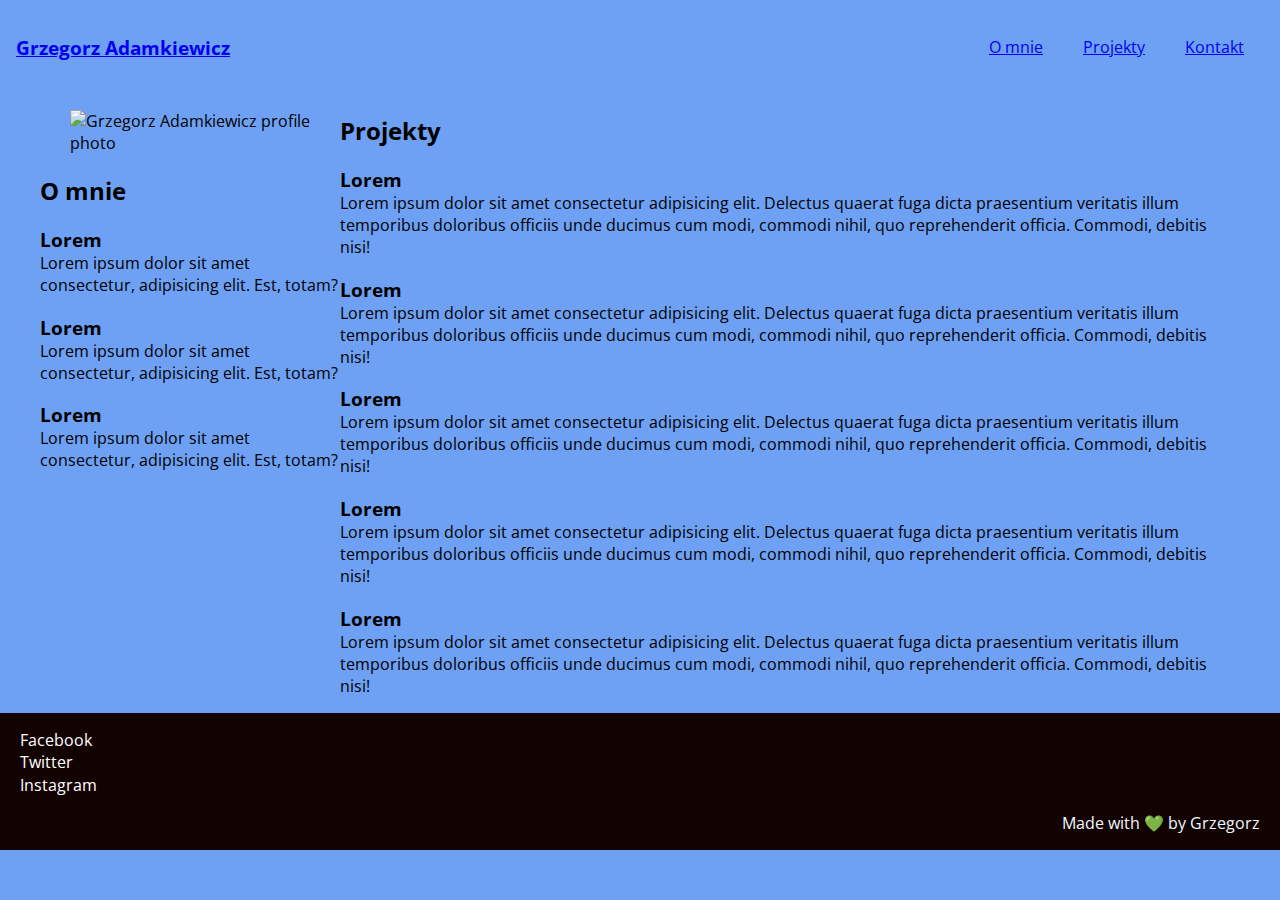
==== index.html @ f51234a0 "Praca 15.16.23/04/2023r" ====
<!DOCTYPE html>
<html lang="pl">
<head>
    <meta charset="UTF-8">
    <meta http-equiv="X-UA-Compatible" content="IE=edge">
    <meta name="viewport" content="width=device-width, initial-scale=1.0">
    <title>Document</title>
  <link rel="stylesheet" href="style.css">
  <link rel="preconnect" href="https://fonts.googleapis.com">
<link rel="preconnect" href="https://fonts.gstatic.com" crossorigin>
<link href="https://fonts.googleapis.com/css2?family=Open+Sans&display=swap" rel="stylesheet">

</head>
<body>
    <header>
        <a href="/" class="mainPageLink">
            <h1>Grzegorz Adamkiewicz</h1>
        </a>

        <nav>
            <input type="checkbox" id="toggler">
            <label for="toggler">
            <div class="l1"></div>
            <div class="l2"></div>
            <div class="l3"></div>
            </label>
            
                
            <ul class="navUl">
                <li><a href="#omnie">O mnie</a></li>
                <li><a href="#projekty">Projekty</a></li>
                <li><a href="#kontakt">Kontakt</a></li>
            </ul>
        </nav>

</header>
<main>
    <article id="omnie">
        <picture>
            <img 
            src="https://www.publicdomainpictures.net/pictures/490000/nahled/bisexual-flag-profile-picture.png" 
            alt="Grzegorz Adamkiewicz profile photo">  
        </picture>
       
        
            <h2>O mnie</h2>

            <div class="fragment">
                <h3>Lorem</h3>
                <p>
                    Lorem ipsum dolor sit amet consectetur, adipisicing elit. Est, totam?
                </p>
            </div>
            <div class="fragment">
                <h3>Lorem</h3>
                <p>
                    Lorem ipsum dolor sit amet consectetur, adipisicing elit. Est, totam?
                </p>
            </div>
            <div class="fragment">
                <h3>Lorem</h3>
                <p>
                    Lorem ipsum dolor sit amet consectetur, adipisicing elit. Est, totam?
                </p>
            </div>
    </article>
    <section id="projekty">
        <h2>Projekty</h2>

        <div>
            <h3>Lorem</h3>
                <p>Lorem ipsum dolor sit amet consectetur adipisicing elit. Delectus quaerat fuga dicta praesentium veritatis illum temporibus doloribus officiis unde ducimus cum modi, commodi nihil, quo reprehenderit officia. Commodi, debitis nisi!</p>
        </div>
        <div>
            <h3>Lorem</h3>
                <p>Lorem ipsum dolor sit amet consectetur adipisicing elit. Delectus quaerat fuga dicta praesentium veritatis illum temporibus doloribus officiis unde ducimus cum modi, commodi nihil, quo reprehenderit officia. Commodi, debitis nisi!</p>
        </div>
        <div>
            <h3>Lorem</h3>
                <p>Lorem ipsum dolor sit amet consectetur adipisicing elit. Delectus quaerat fuga dicta praesentium veritatis illum temporibus doloribus officiis unde ducimus cum modi, commodi nihil, quo reprehenderit officia. Commodi, debitis nisi!</p>
        </div>
        <div>
            <h3>Lorem</h3>
                <p>Lorem ipsum dolor sit amet consectetur adipisicing elit. Delectus quaerat fuga dicta praesentium veritatis illum temporibus doloribus officiis unde ducimus cum modi, commodi nihil, quo reprehenderit officia. Commodi, debitis nisi!</p>
        </div>
        <div>
            <h3>Lorem</h3>
                <p>Lorem ipsum dolor sit amet consectetur adipisicing elit. Delectus quaerat fuga dicta praesentium veritatis illum temporibus doloribus officiis unde ducimus cum modi, commodi nihil, quo reprehenderit officia. Commodi, debitis nisi!</p>
        </div>

    </section>
</main>

<footer id="kontakt">
    <ul>
        <li><a target="_blank" href="https://fb.com">Facebook</a></li>
        <li><a target="_blank" href="https://twitter.com">Twitter</a></li>
        <li><a target="_blank" href="https://Instagram.com">Instagram</a></li>
    </ul>
    <p>Made with 💚 by Grzegorz
    </p>
</footer>

</body>
</html>
---- style.css ----
html{
    scroll-behavior: smooth;
}
body {
    background-color: rgb(110, 161, 243);
    font-family: 'Open Sans', sans-serif;
    margin: 0;
    
}

header{
    
display:flex;
justify-content: space-between;
align-items: center;
padding: 1rem;
position: sticky;
top:0;
background-color: rgb(110, 161, 243);
}

.mainPageLink{
    
    display:flex;
}

h1{
    
    margin:0;
    font-size: 1.2rem;
}

.navUl{
    
    display: flex;
    list-style: none;
    margin:0;
    padding:0;
}

li{
    
    margin:20px;
}

main{
    display:flex;
    max-width: 1200px;
    margin:auto;
    padding: 0 1rem;
}
article{
    
    flex:1;
    padding-top: 1rem;
}
section{
    
    flex:3;
}
picture{
   
    display: flex;
    justify-content: center;
}

img{
    max-width: 80%;
   
}

footer{
    
    background-color: rgb(19, 2, 2);
    color:aliceblue;
    padding:0 1.25rem;
    overflow: auto;
    
    
}

footer p{
    
    text-align: end;
    
}

footer ul{
    
    list-style: none;
    padding:0;
}

footer li{
    margin:0;
    line-height: 1.4rem;
}

footer a {
    color: #fff;
    text-decoration: none;
}

#toggler,
label{

    display: none;
}

h3{
    margin-bottom: 0;
}

p{
    margin-top: 0;
}



/* tylko dla urządzeń mobilnych */
@media (max-width:768px){
    .navUl{

        
        position: absolute;
        right: 0;
        flex-direction: column;
        background-color: red;
        line-height: 2rem;
        padding:1rem;
        top: 100%;
        pointer-events: none;
        opacity:0;
        transition: 1s;
    }
    #toggler:checked ~ .navUl{
        pointer-events: all;
        opacity:1;
    }
    label{
        display:flex;
        height: 2rem;
        width:2rem;
        position: relative;
    }
    label div{
        position: absolute;
        width: 80%;
        height: 10%;
        left:10%;
        background: rgb(204, 255, 0);
        transition: .1s;
    }
    .l1{top:17.5%}
    .l2{top:45%}
    .l3{top:72.5%}

    #toggler:checked ~ label .l1{
         top:45%;
        transform: rotate(45deg);
    }

    #toggler:checked ~ label .l2{
        transform: rotate(-45deg);
    }

    #toggler:checked ~ label .l3{
        top:45%;
       transform: rotate(45deg);
    }
       main{
        flex-direction: column;
       }

}
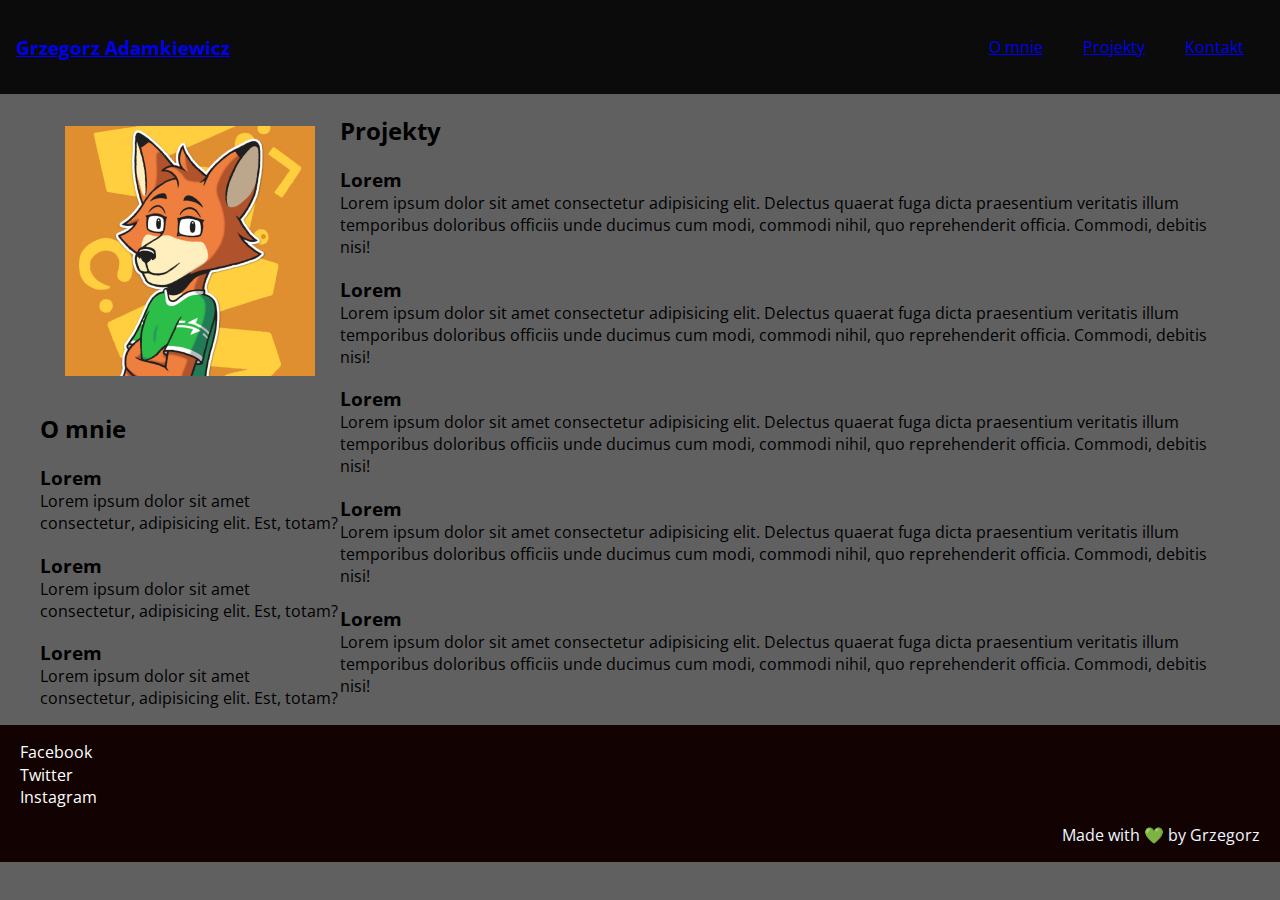
==== commit 292a2acb: "performance" ====
--- a/index.html
+++ b/index.html
@@ -38,7 +38,7 @@
     <article id="omnie">
         <picture>
             <img 
-            src="https://www.publicdomainpictures.net/pictures/490000/nahled/bisexual-flag-profile-picture.png" 
+            src="zdj.webp"
             alt="Grzegorz Adamkiewicz profile photo">  
         </picture>
        
--- a/style.css
+++ b/style.css
@@ -2,7 +2,7 @@
     scroll-behavior: smooth;
 }
 body {
-    background-color: rgb(110, 161, 243);
+    background-color: rgb(96, 96, 96);
     font-family: 'Open Sans', sans-serif;
     margin: 0;
     
@@ -16,7 +16,7 @@
 padding: 1rem;
 position: sticky;
 top:0;
-background-color: rgb(110, 161, 243);
+background-color: rgb(11, 11, 11);
 }
 
 .mainPageLink{
@@ -65,7 +65,9 @@
 }
 
 img{
-    max-width: 80%;
+    width:250px;
+    height:250px;
+    padding:1rem;
    
 }
 
@@ -97,7 +99,7 @@
 }
 
 footer a {
-    color: #fff;
+    color: #ffff;
     text-decoration: none;
 }
 
@@ -125,13 +127,13 @@
         position: absolute;
         right: 0;
         flex-direction: column;
-        background-color: red;
+        background-color: rgb(10, 9, 9);
         line-height: 2rem;
         padding:1rem;
         top: 100%;
         pointer-events: none;
         opacity:0;
-        transition: 1s;
+        transition: .5s;
     }
     #toggler:checked ~ .navUl{
         pointer-events: all;
@@ -148,7 +150,7 @@
         width: 80%;
         height: 10%;
         left:10%;
-        background: rgb(204, 255, 0);
+        background: rgb(96, 97, 93);
         transition: .1s;
     }
     .l1{top:17.5%}
